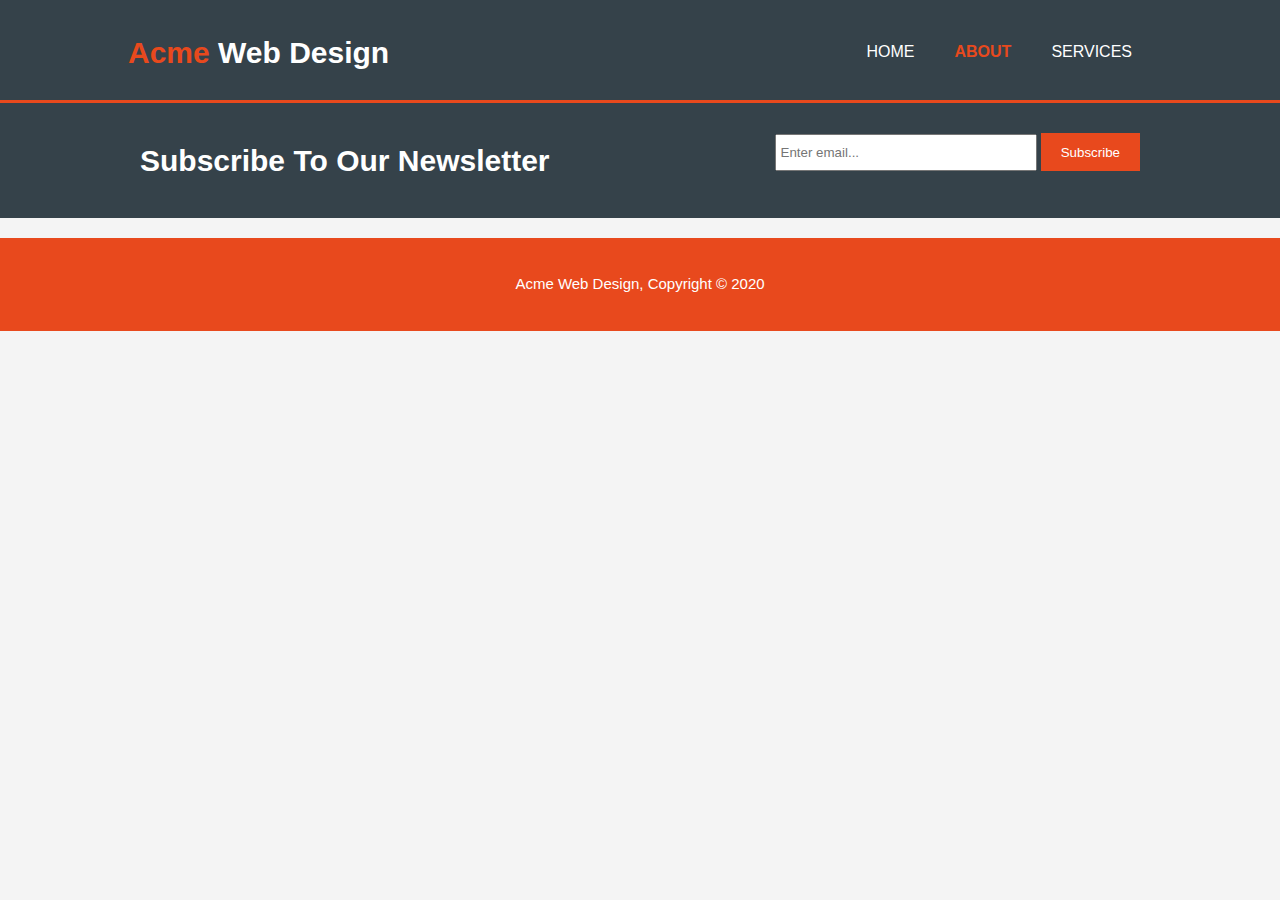
==== about.html @ 2f0c3415 "Add About HTML" ====
<!DOCTYPE html>
<html lang="en">
<head>
    <meta charset="UTF-8">
    <meta name="viewport" content="width=device-width, initial-scale=1.0">
    <meta http-equiv="X-UA-Compatible" content="ie=edge">
    <meta name="viewport" content="width=device-width">
    <meta name="description" content="Affordable and professional web design">
    <meta name="keywords" content="web design, affordable web design, professional web design">
    <meta name="author" content="Mesut">
    <title>Acme Web Design | About</title>
    <link rel="stylesheet" href="./css/style.css">
</head>
<body>
    <header> <!-- Beginning with header /** -->
        <div class="container">
            <div id="branding">
                <h1><span class="highlight">Acme</span> Web Design</h1>
            </div>
            <nav>
                <ul>
                    <li><a href="index.html">Home</a></li>
                    <li class="current"><a href="about.html">About</a></li class="current">
                    <li><a href="services.html">Services</a></li>
                </ul>
            </nav>
        </div>
    </header>

    <section id="newsletter">
        <div class="container">
            <h1>Subscribe To Our Newsletter</h1>
            <form>
                <input type="email" placeholder="Enter email...">
                <button type="submit" class="button_1">Subscribe</button>
            </form>
        </div>
    </section>

    <section id="main">
        <div class="container">
            
        </div>

    </section>
    <footer>
        <p>Acme Web Design, Copyright &copy; 2020</p>
    </footer>
    
</body>
</html>
---- css/style.css ----
body{
    font: 15px/1.5 Arial, Helvetica,sans-serif;
    padding: 0;
    margin: 0;
    background-color:#f4f4f4;
  }

  /* Global */
  .container{
    width:80%; /* responsive no pixels, % */
    margin:auto; /* to be middle when %80 */
    overflow:hidden;
  }

  ul{ /* want to all ul no margin no padding by default so moved here */
    margin:0;
    padding:0;
  }

  .button_1{
    height:38px;
    background:#e8491d;
    border:0;
    padding-left: 20px;
    padding-right:20px;
    color:#ffffff;
  }
   
  /* Header */
  header{
    background:#35424a;
    color:#ffffff;
    padding-top:30px;
    min-height:70px; /* responsive height adjustment */
    border-bottom:#e8491d 3px solid;
  }
  
  header a{
    color:#ffffff;
    text-decoration:none; /* remove underline url */
    text-transform: uppercase;
    font-size:16px;
  }

  header li{
    float:left;
    display:inline;
    padding: 0 20px 0 20px;
  }

  header #branding{
    float:left;
  }
  
  header #branding h1{
    margin:0;
  }
  
  header nav{
    float:right;
    margin-top:10px;
  }

  header .highlight, header .current a{
    color:#e8491d;
    font-weight:bold;
  }
  
  header a:hover{
    color:#cccccc;
    font-weight:bold;
  }

  /* Showcase */
  #showcase{
    min-height:400px; /* to be flexible in responsive */
    background:url('../img/showcase.jpg') no-repeat 0 -400px; /* move the image up with -400 */
    text-align:center;
    color:#ffffff;
  }
  
  #showcase h1{
    margin-top:100px;
    font-size:55px;
    margin-bottom:10px;
  }
  
  #showcase p{
    font-size:20px;
  }

  /* Newsletter */
  #newsletter{
    padding:15px;
    color:#ffffff;
    background:#35424a
  }
  
  #newsletter h1{
    float:left;
  }
  
  #newsletter form {
    float:right;
    margin-top:15px;
  }
  
  #newsletter input[type="email"]{ /* this is CSS3 option input type */
    padding:4px;
    height:25px;
    width:250px;
  }

  /* Boxes */
  #boxes{
    margin-top:20px;
  }
  
  #boxes .box{
    float:left;
    text-align: center;
    width:30%;
    padding:10px;
  }
  
  #boxes .box img{
    width:90px; /* height will be automatically sized */
  }

  /* Footer */
  footer{
    padding:20px;
    margin-top:20px;
    color:#ffffff;
    background-color:#e8491d;
    text-align: center;
  }
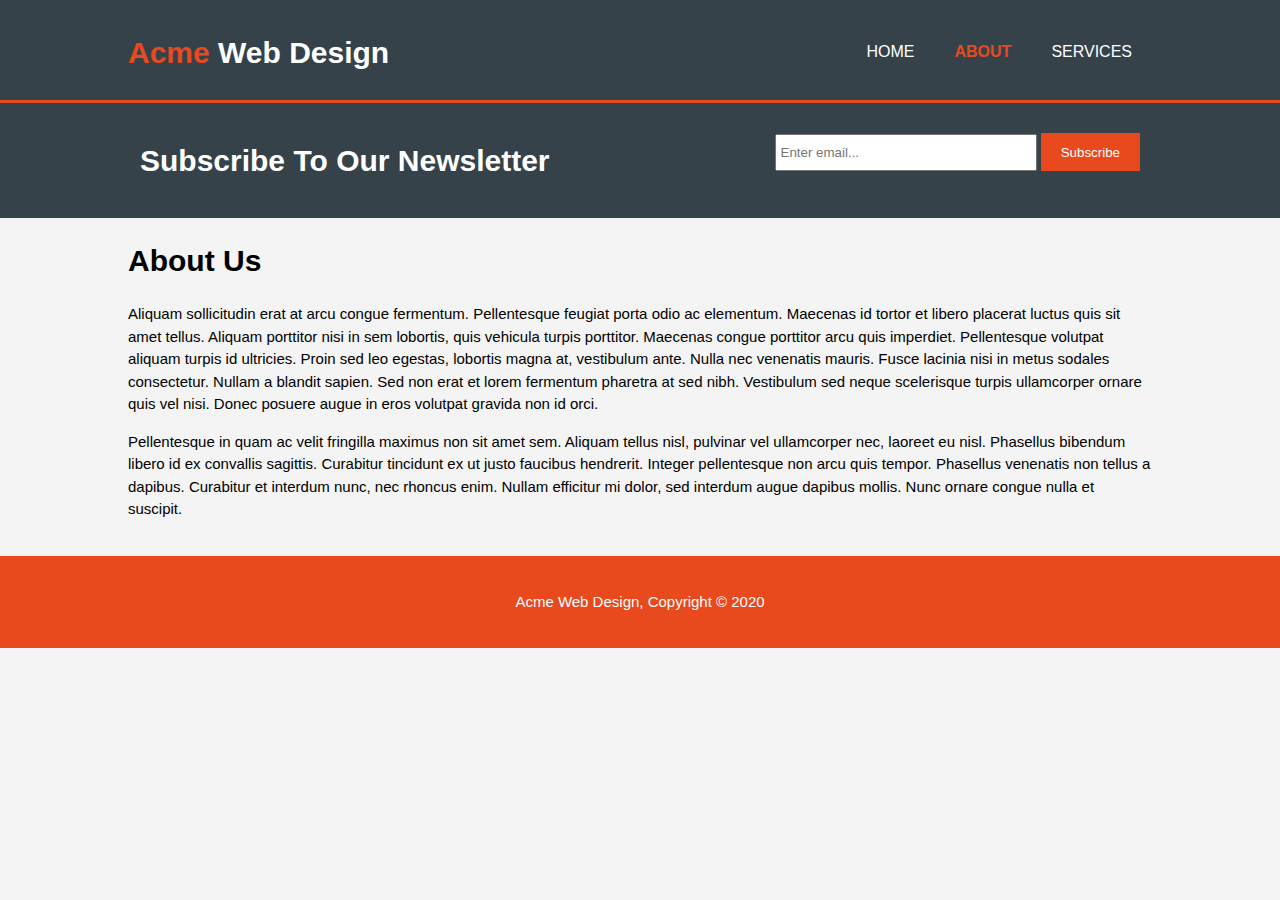
==== commit 96646640: "About HTML Build" ====
--- a/about.html
+++ b/about.html
@@ -39,9 +39,16 @@
 
     <section id="main">
         <div class="container">
-            
+            <article id="main-col">
+                <h1 class="page-title">About Us</h1>
+                <p>
+                    Aliquam sollicitudin erat at arcu congue fermentum. Pellentesque feugiat porta odio ac elementum. Maecenas id tortor et libero placerat luctus quis sit amet tellus. Aliquam porttitor nisi in sem lobortis, quis vehicula turpis porttitor. Maecenas congue porttitor arcu quis imperdiet. Pellentesque volutpat aliquam turpis id ultricies. Proin sed leo egestas, lobortis magna at, vestibulum ante. Nulla nec venenatis mauris. Fusce lacinia nisi in metus sodales consectetur. Nullam a blandit sapien. Sed non erat et lorem fermentum pharetra at sed nibh. Vestibulum sed neque scelerisque turpis ullamcorper ornare quis vel nisi. Donec posuere augue in eros volutpat gravida non id orci. 
+                </p>
+                <p>
+                    Pellentesque in quam ac velit fringilla maximus non sit amet sem. Aliquam tellus nisl, pulvinar vel ullamcorper nec, laoreet eu nisl. Phasellus bibendum libero id ex convallis sagittis. Curabitur tincidunt ex ut justo faucibus hendrerit. Integer pellentesque non arcu quis tempor. Phasellus venenatis non tellus a dapibus. Curabitur et interdum nunc, nec rhoncus enim. Nullam efficitur mi dolor, sed interdum augue dapibus mollis. Nunc ornare congue nulla et suscipit. 
+                </p>
+              </article>
         </div>
-
     </section>
     <footer>
         <p>Acme Web Design, Copyright &copy; 2020</p>
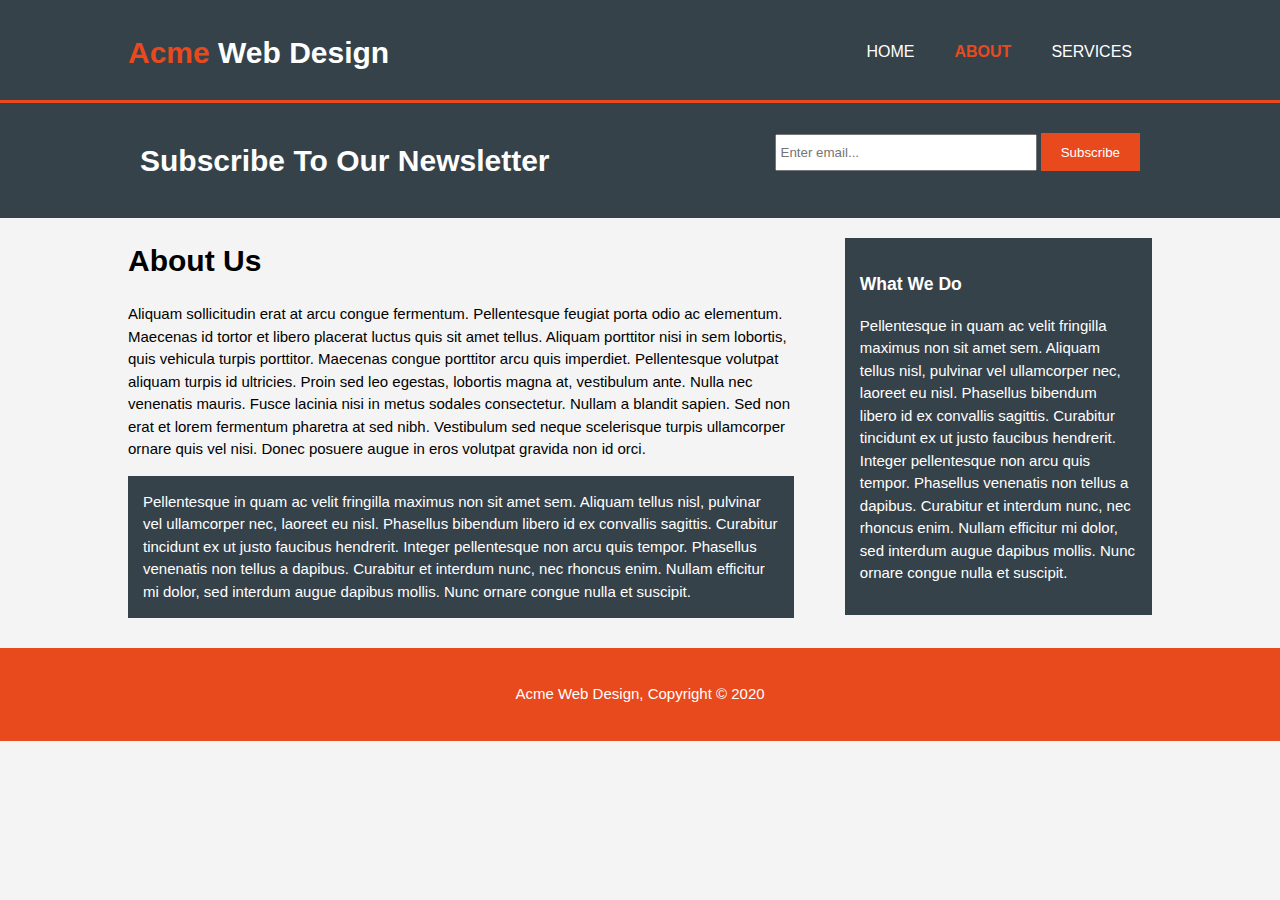
==== commit cd5f9a76: "About HTML" ====
--- a/about.html
+++ b/about.html
@@ -44,10 +44,16 @@
                 <p>
                     Aliquam sollicitudin erat at arcu congue fermentum. Pellentesque feugiat porta odio ac elementum. Maecenas id tortor et libero placerat luctus quis sit amet tellus. Aliquam porttitor nisi in sem lobortis, quis vehicula turpis porttitor. Maecenas congue porttitor arcu quis imperdiet. Pellentesque volutpat aliquam turpis id ultricies. Proin sed leo egestas, lobortis magna at, vestibulum ante. Nulla nec venenatis mauris. Fusce lacinia nisi in metus sodales consectetur. Nullam a blandit sapien. Sed non erat et lorem fermentum pharetra at sed nibh. Vestibulum sed neque scelerisque turpis ullamcorper ornare quis vel nisi. Donec posuere augue in eros volutpat gravida non id orci. 
                 </p>
-                <p>
+                <p class="dark">
                     Pellentesque in quam ac velit fringilla maximus non sit amet sem. Aliquam tellus nisl, pulvinar vel ullamcorper nec, laoreet eu nisl. Phasellus bibendum libero id ex convallis sagittis. Curabitur tincidunt ex ut justo faucibus hendrerit. Integer pellentesque non arcu quis tempor. Phasellus venenatis non tellus a dapibus. Curabitur et interdum nunc, nec rhoncus enim. Nullam efficitur mi dolor, sed interdum augue dapibus mollis. Nunc ornare congue nulla et suscipit. 
                 </p>
               </article>
+              <aside id="sidebar">
+                <div class="dark">
+                  <h3>What We Do</h3>
+                  <p>Pellentesque in quam ac velit fringilla maximus non sit amet sem. Aliquam tellus nisl, pulvinar vel ullamcorper nec, laoreet eu nisl. Phasellus bibendum libero id ex convallis sagittis. Curabitur tincidunt ex ut justo faucibus hendrerit. Integer pellentesque non arcu quis tempor. Phasellus venenatis non tellus a dapibus. Curabitur et interdum nunc, nec rhoncus enim. Nullam efficitur mi dolor, sed interdum augue dapibus mollis. Nunc ornare congue nulla et suscipit. </p>
+                </div>
+              </aside>
         </div>
     </section>
     <footer>
--- a/css/style.css
+++ b/css/style.css
@@ -24,6 +24,14 @@
     padding-left: 20px;
     padding-right:20px;
     color:#ffffff;
+  }
+
+  .dark{
+    padding:15px;
+    background:#35424a;
+    color:#ffffff;
+    margin-top:10px;
+    margin-bottom:10px;
   }
    
   /* Header */
@@ -127,6 +135,19 @@
     width:90px; /* height will be automatically sized */
   }
 
+  /* Sidebar */
+  aside#sidebar{
+    float:right;
+    width:30%;
+    margin-top:10px;
+  }
+
+  /* Main-col */
+  article#main-col{
+    float:left;
+    width:65%;
+  }
+
   /* Footer */
   footer{
     padding:20px;
